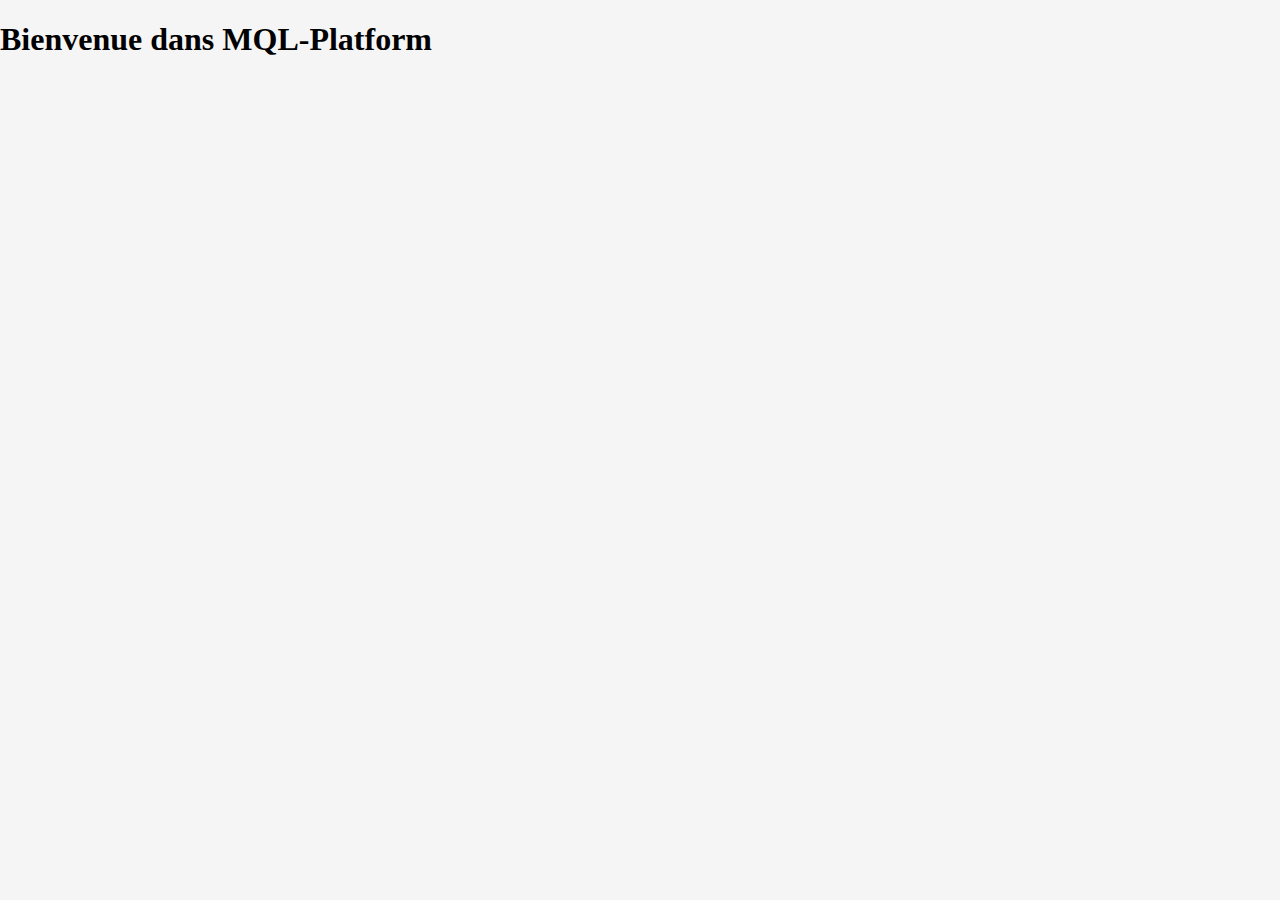
==== src/main/resources/static/index.html @ 3b8bacc8 "add a first workflow to the project" ====
<!DOCTYPE html>
<html>
<head>
	<meta charset="UTF-8">
	<title>MQL-Platform</title>
	<link rel="stylesheet" type="text/css" href="css/index.css">
</head>
<body>
	<h1>Bienvenue dans MQL-Platform</h1>
</body>
</html>
---- src/main/resources/static/css/index.css ----
body {
	margin: 0;
	background-color: whitesmoke;
}
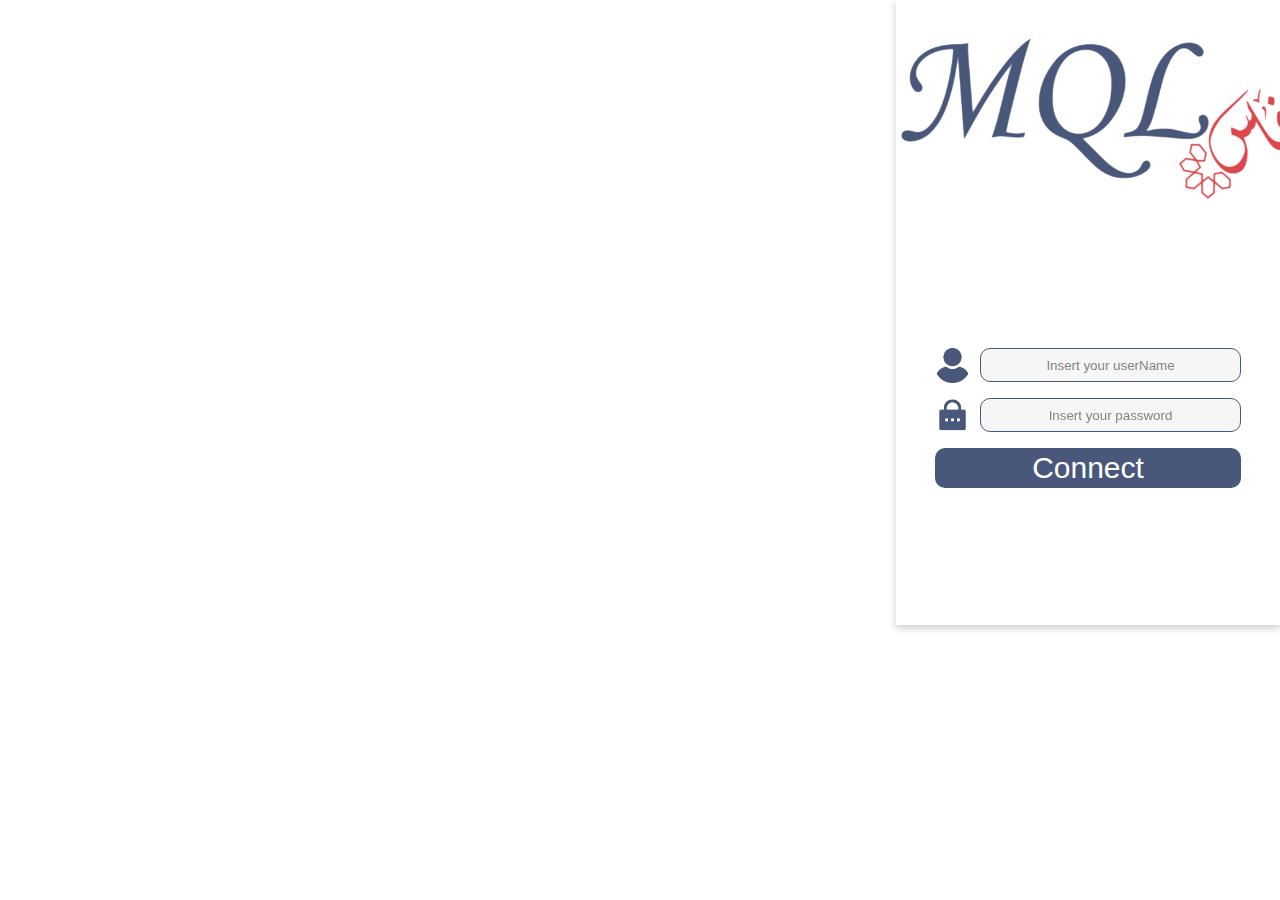
==== commit ce02b4d0: "add login page" ====
--- a/src/main/resources/static/index.html
+++ b/src/main/resources/static/index.html
@@ -1,11 +1,30 @@
-<!DOCTYPE html>
-<html>
-<head>
-	<meta charset="UTF-8">
-	<title>MQL-Platform</title>
-	<link rel="stylesheet" type="text/css" href="css/index.css">
-</head>
-<body>
-	<h1>Bienvenue dans MQL-Platform</h1>
-</body>
+<!DOCTYPE html>
+<html lang="en">
+<head>
+    <meta charset="UTF-8">
+    <meta http-equiv="X-UA-Compatible" content="IE=edge">
+    <meta name="viewport" content="width=device-width, initial-scale=1.0">
+    <title>Login Page</title>
+    <link rel="stylesheet" href="css/style02.css">
+    <script src="js/database.js" ></script>
+    <script src="js/index.js" ></script>
+</head>
+<body>
+    <div class="main-container" id="main-container">
+        <div>
+            <img src="images/logo-mql-cropped.png">
+        </div>
+        <div class="form">
+            <div>
+                <img src="icons/user.png">
+                <input type="user" id="userName" placeholder="Insert your userName">
+            </div>
+            <div>
+                <img src="icons/lock.png" >
+                <input type="password" id="password" placeholder="Insert your password">
+            </div>
+            <button onclick="athenticate()">Connect</button>
+        </div>
+    </div>
+</body>
 </html>--- a/src/main/resources/static/css/style02.css
+++ b/src/main/resources/static/css/style02.css
@@ -0,0 +1,80 @@
+body{
+    padding: 0;
+    margin: 0;
+    background-image: url("../images/photo-accueil22.png");
+    background-repeat: no-repeat;
+    background-size: cover;
+}
+
+.main-container{
+    display: flex;
+    flex-direction: column;
+    background-color: white;
+    margin-left: auto;
+    width: 30%;
+    height: 625px;
+    box-shadow: rgba(0, 0, 0, 0.24) 0px 3px 8px;
+    opacity: 0.9;
+}
+
+.main-container >div >img{
+    width: 400px;
+}
+
+
+
+
+.form > div{
+    display: flex;
+    flex-direction: column;
+} 
+
+.form > div > img{
+    width: 35px;
+    margin-right: 10px;
+}
+
+.main-container :nth-child(2){
+    display: flex;
+    flex-direction: column;
+    margin: auto;
+}
+
+.main-container :nth-child(2) > div{
+    display: flex;
+    flex-direction: row;
+    margin-bottom: 15px;
+}
+
+.form > div >input{
+    width: 255px;
+    height: 30px;
+    margin-left: 10px;
+    border: 1px solid #35456C ;
+    border-radius: 10px;
+    outline: none;
+    background-color: whitesmoke;
+    text-align: center;
+}
+
+.form >button{
+    margin: auto;
+    width: 100%;
+    background-color: #35456C;
+    border: none;
+    color: white;
+    height: 40px;
+    font-size: 30px;
+    cursor: pointer;
+    border-radius: 10px;
+    transition: ease 0.5s;
+    
+}
+
+.form >button:hover{
+
+    background-color: #5872b3;
+    
+}
+
+
